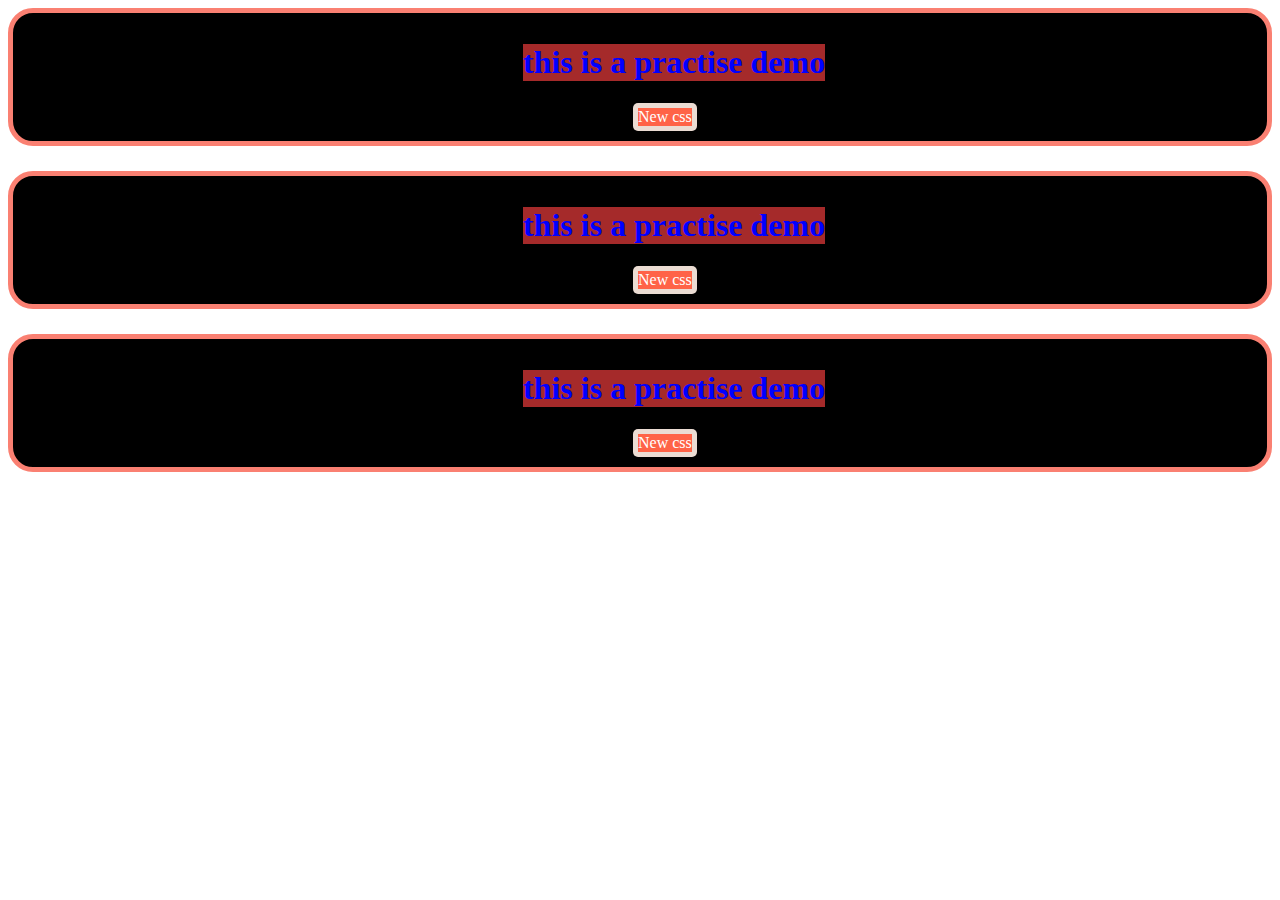
==== index.html @ 22f1756d "first commit" ====
<!DOCTYPE html>
<html lang="en">
<head>
    <meta charset="UTF-8">
    <meta http-equiv="X-UA-Compatible" content="IE=edge">
    <meta name="viewport" content="width=device-width, initial-scale=1.0">
    <title>github</title>
    <style>
        div{
            background-color: black;
            padding: 10px;
            border: 5px solid salmon;
            border-radius: 25px;
            margin-bottom: 25px;
           

        }
        h1{
            color: blue;
            background-color: brown;
            display: inline-block;
            margin-left: 500px;
            
        }
        a{
           
            text-decoration: none;
            background-color: tomato;
            color: white;
            border: 5px solid rgba(233, 233, 226, 0.905);
            border-radius: 5px;
            display: inline-block;
            margin-left: 610px;
           

        }
      
    </style>
</head>
<body> 
<div>
    <h1>this is a practise demo</h1> <br>
    <a target="_blank" href="practise2css.html">New css</a>
</div>
<div>
    <h1>this is a practise demo</h1> <br>
    <a target="_blank" href="practise2css.html">New css</a>
</div>
<div>
    <h1>this is a practise demo</h1> <br>
    <a target="_blank" href="practise2css.html">New css</a>
</div>
</body>
</html>
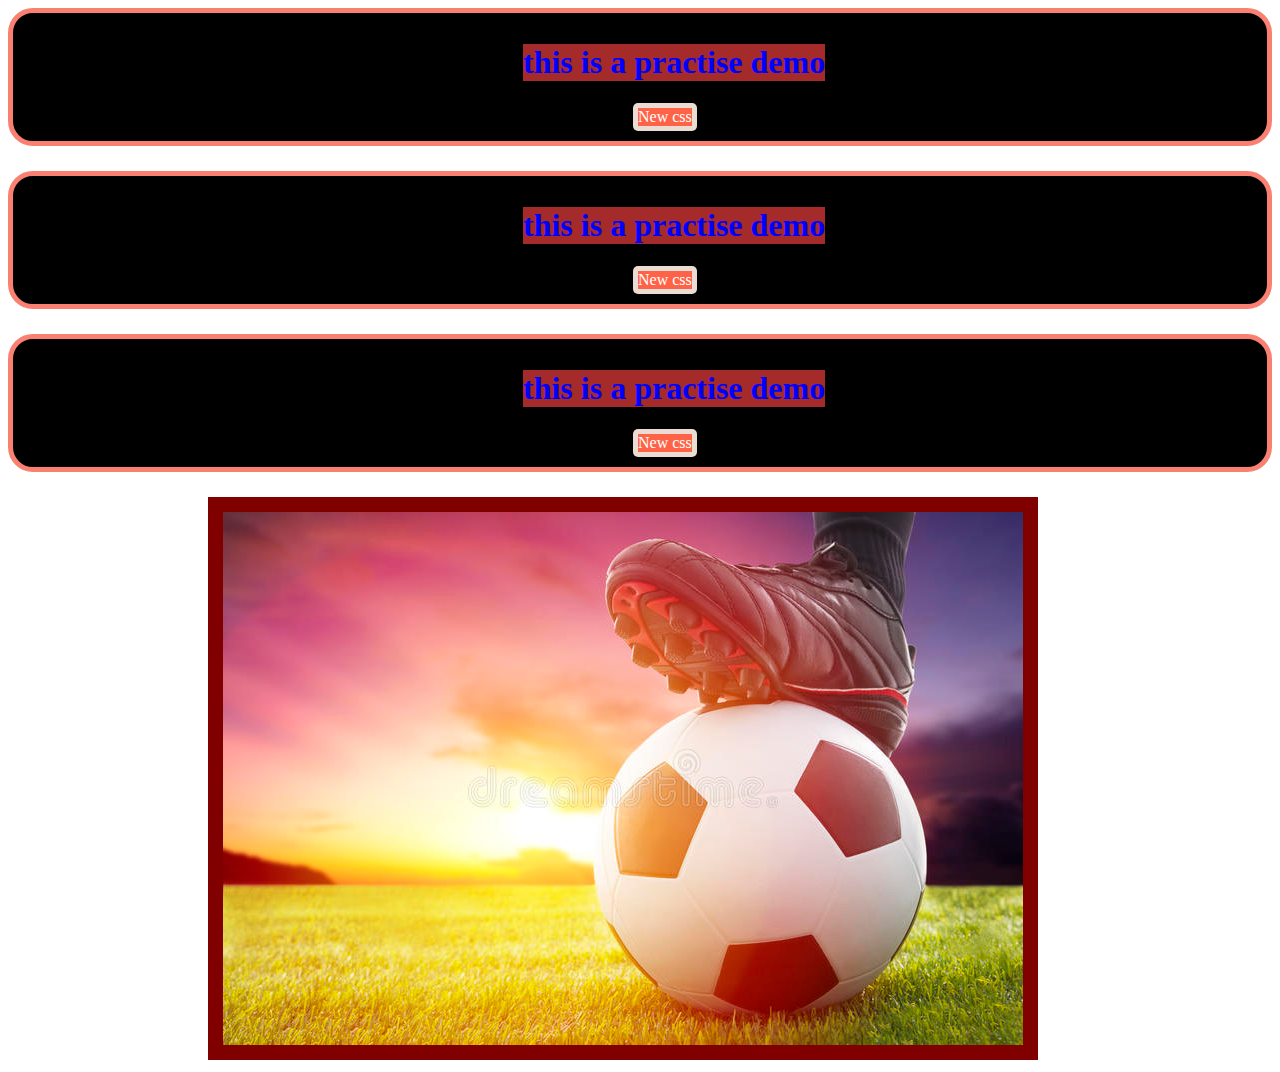
==== commit 6451fa87: "new pic" ====
--- a/index.html
+++ b/index.html
@@ -34,6 +34,10 @@
            
 
         }
+        img{
+            margin-left: 200px;
+            border: 15px solid rgb(128, 0, 0);
+        }
       
     </style>
 </head>
@@ -50,5 +54,6 @@
     <h1>this is a practise demo</h1> <br>
     <a target="_blank" href="practise2css.html">New css</a>
 </div>
+<img src="football.jpg" alt="">
 </body>
 </html>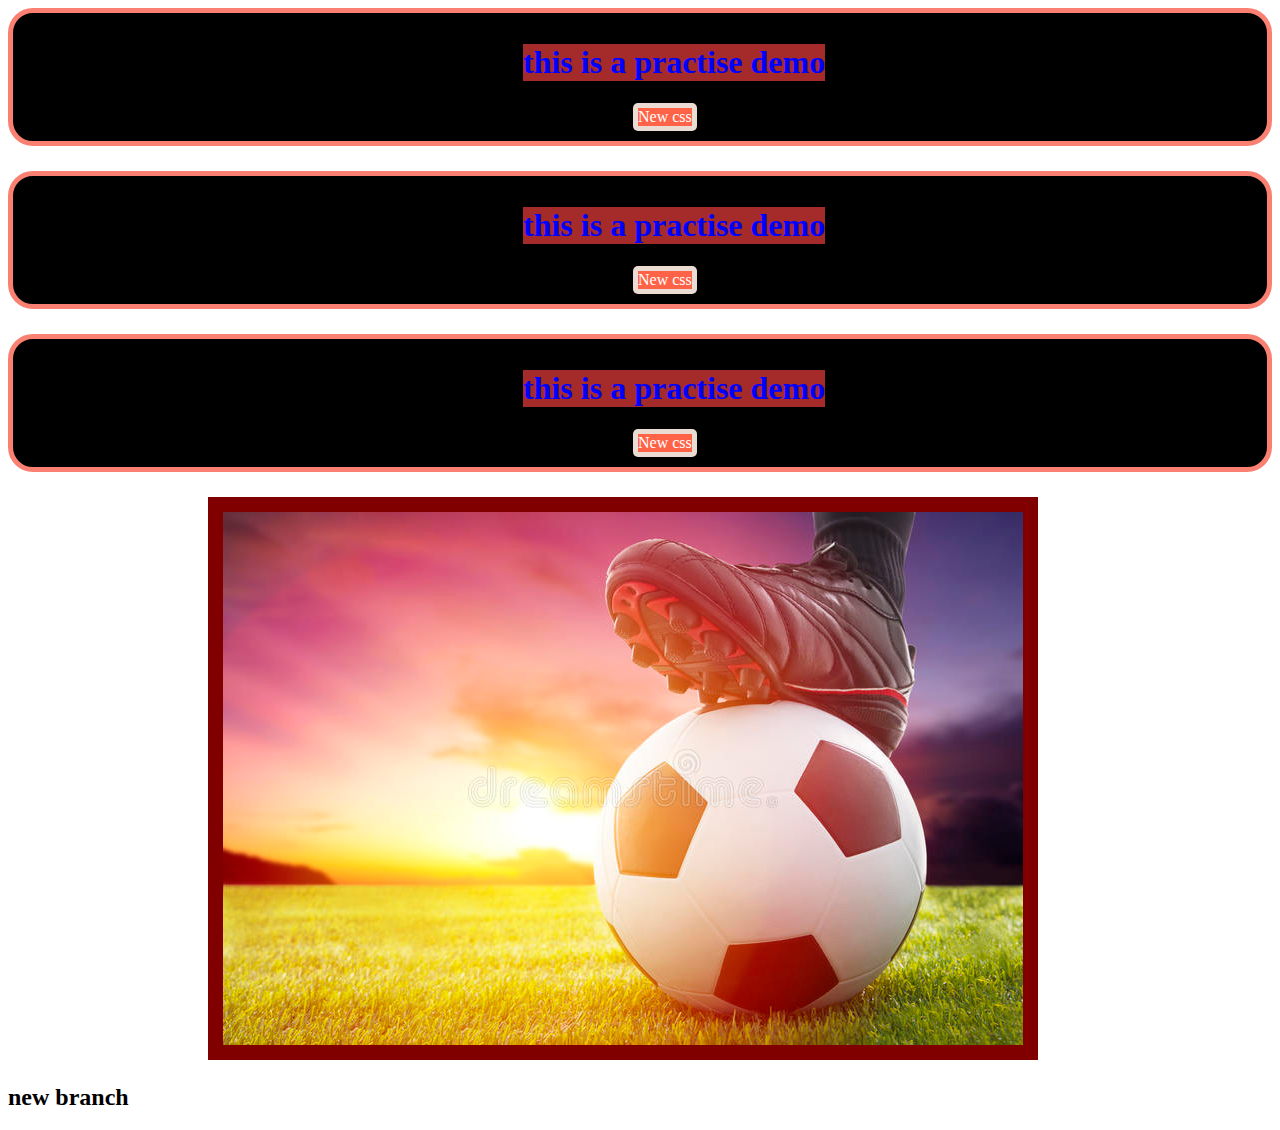
==== commit 9afbf34f: "new branch" ====
--- a/index.html
+++ b/index.html
@@ -55,5 +55,6 @@
     <a target="_blank" href="practise2css.html">New css</a>
 </div>
 <img src="football.jpg" alt="">
+<h2>new branch</h2>
 </body>
 </html>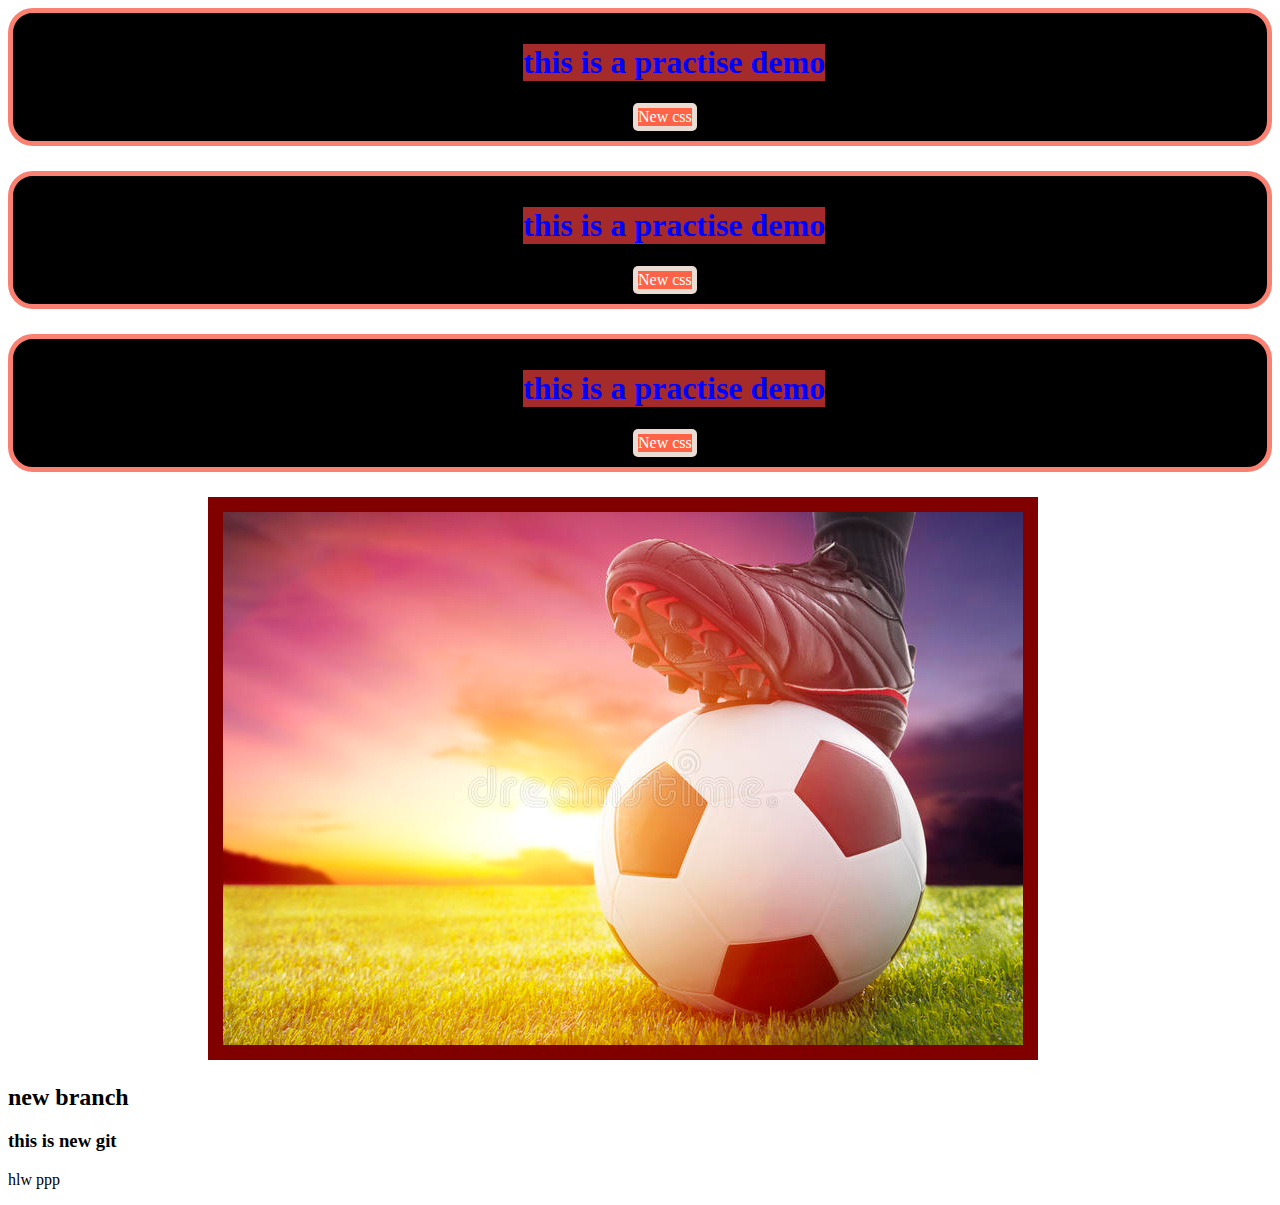
==== commit 76d35d52: "new again" ====
--- a/index.html
+++ b/index.html
@@ -56,5 +56,7 @@
 </div>
 <img src="football.jpg" alt="">
 <h2>new branch</h2>
+<h3>this is new git</h3>
+<p>hlw ppp</p>
 </body>
 </html>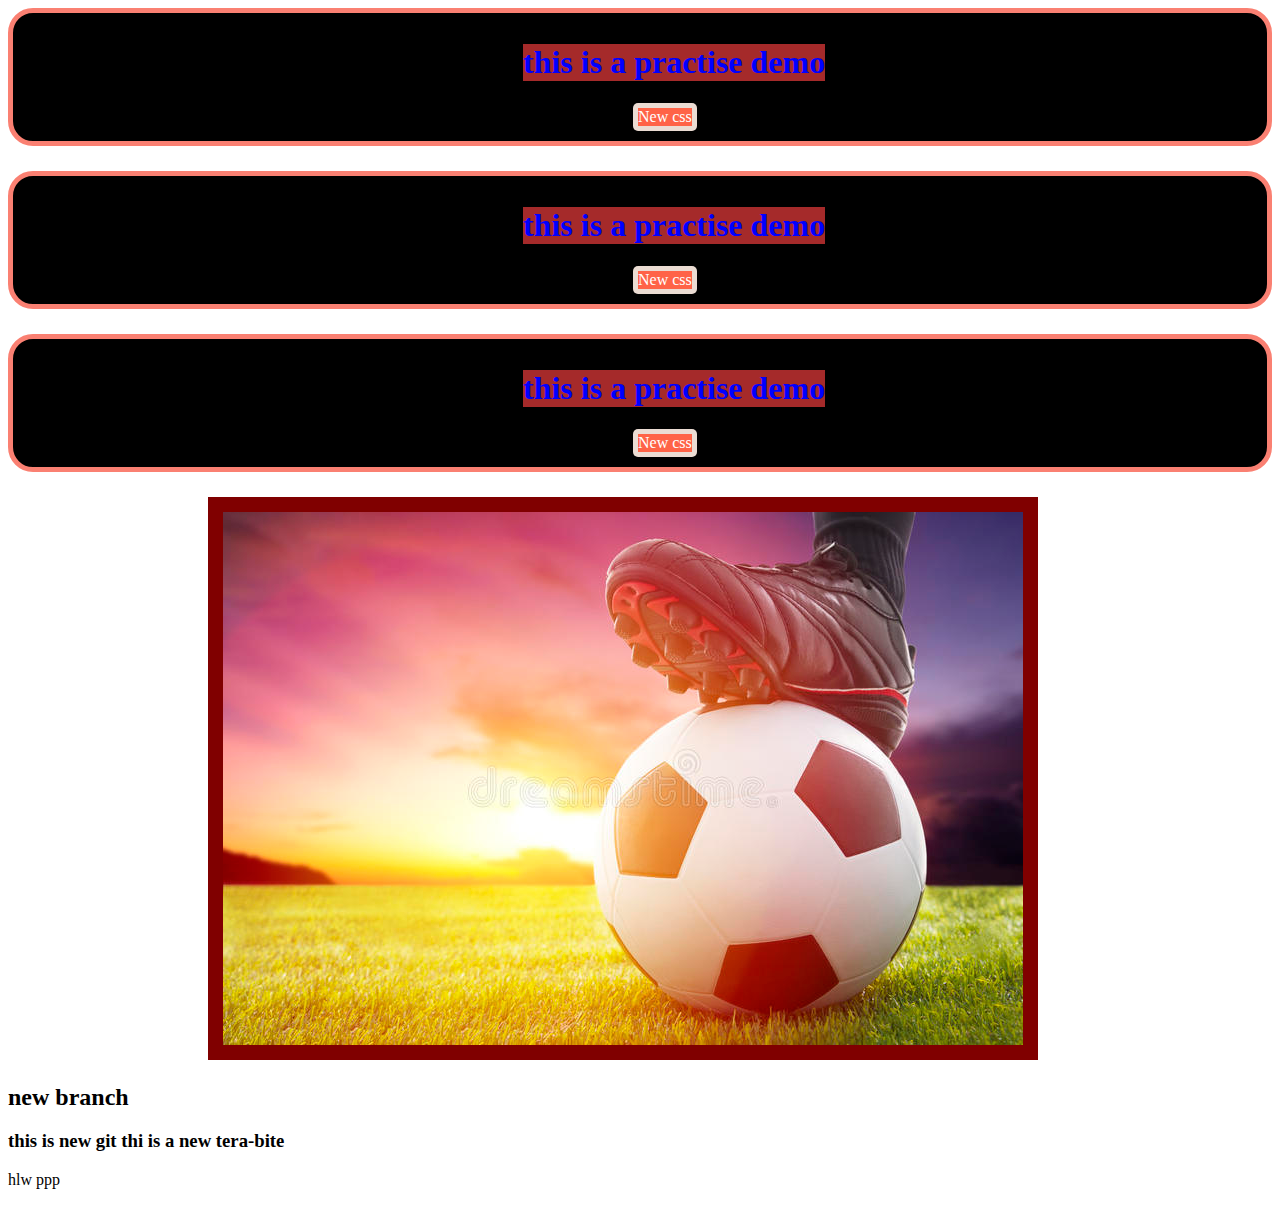
==== commit 63af71d4: "tera" ====
--- a/index.html
+++ b/index.html
@@ -56,7 +56,7 @@
 </div>
 <img src="football.jpg" alt="">
 <h2>new branch</h2>
-<h3>this is new git</h3>
+<h3>this is new git thi is a new tera-bite</h3>
 <p>hlw ppp</p>
 </body>
 </html>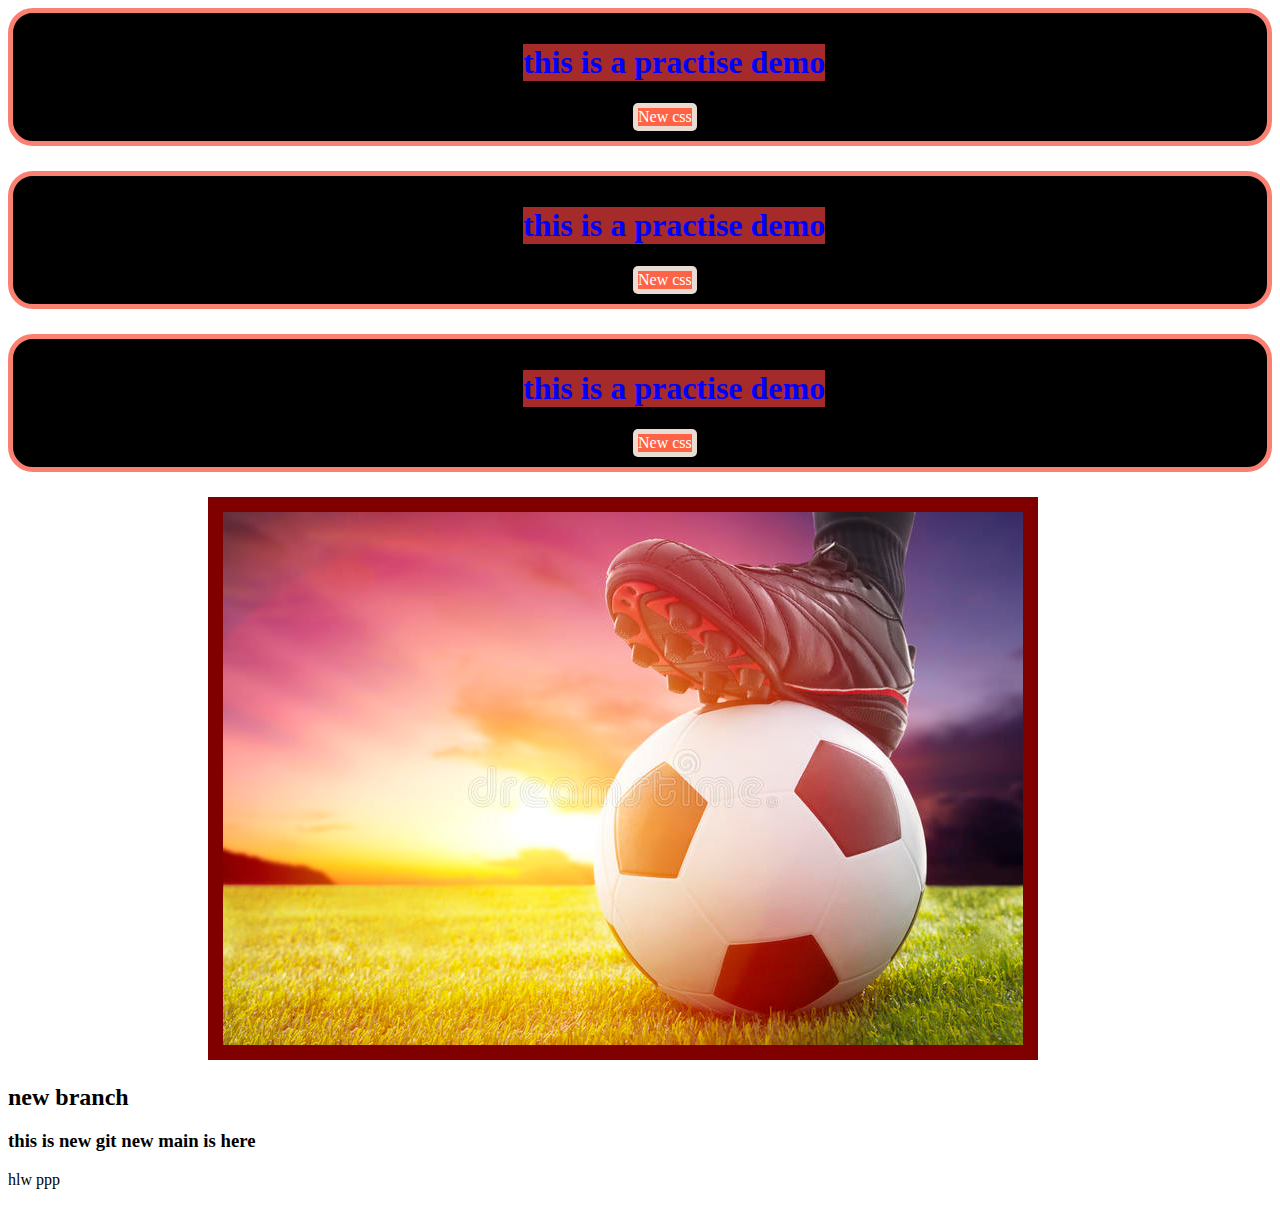
==== commit 50177195: "hlw" ====
--- a/index.html
+++ b/index.html
@@ -56,7 +56,7 @@
 </div>
 <img src="football.jpg" alt="">
 <h2>new branch</h2>
-<h3>this is new git thi is a new tera-bite</h3>
+<h3>this is new git new main is here</h3>
 <p>hlw ppp</p>
 </body>
 </html>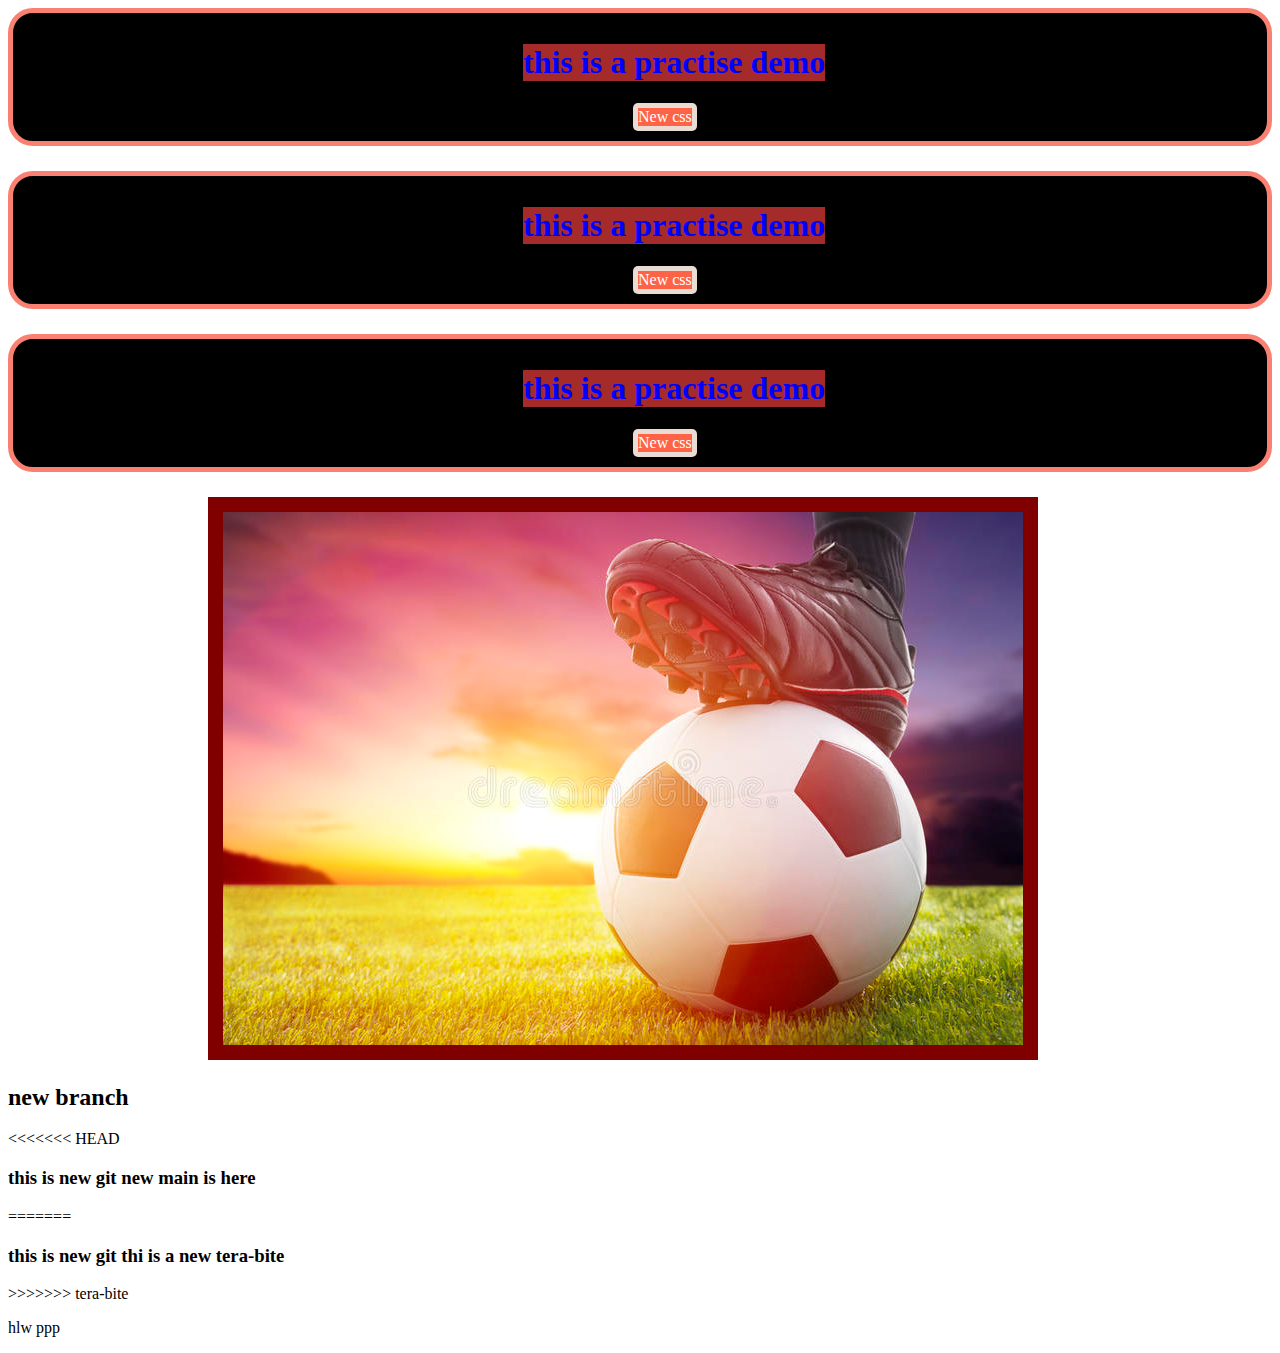
==== commit 863b536e: "conflict" ====
--- a/index.html
+++ b/index.html
@@ -56,7 +56,11 @@
 </div>
 <img src="football.jpg" alt="">
 <h2>new branch</h2>
+<<<<<<< HEAD
 <h3>this is new git new main is here</h3>
+=======
+<h3>this is new git thi is a new tera-bite</h3>
+>>>>>>> tera-bite
 <p>hlw ppp</p>
 </body>
 </html>